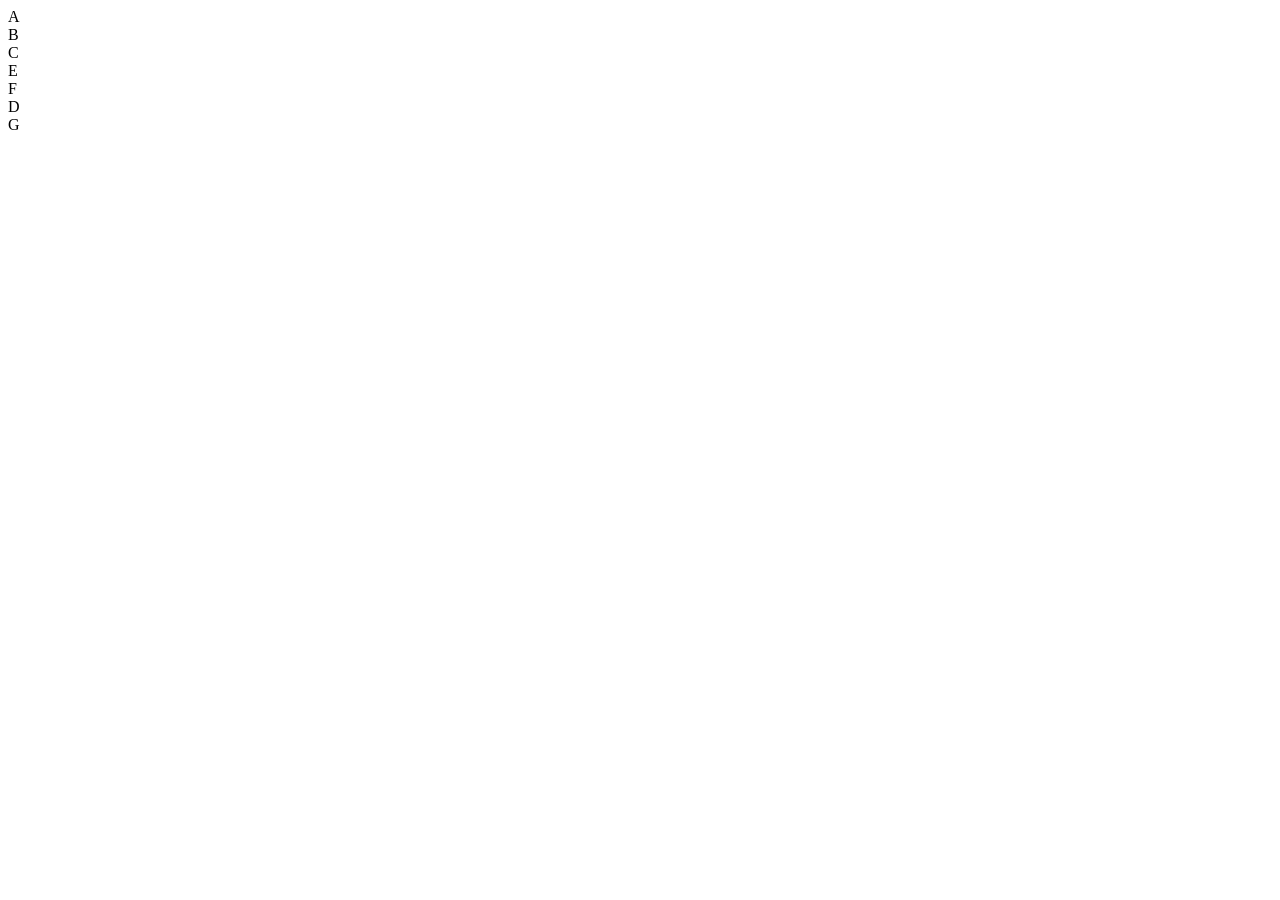
==== index.html @ 3d9821f3 "Version 1.0.0" ====
<!DOCTYPE html>
<html lang="uk">
<head>
    <meta charset="UTF-8">
    <link rel="stylesheet" href="style.css"> 
    <title>Адаптивний макет</title>
</head>
<body>
    <div class="wrapper">
        <div class="block" id="block-a">A</div>
        <div class="block" id="block-b">B</div>
        <div class="block" id="block-c">C</div>
        <div class="block" id="block-e">E</div>
        <div class="block" id="block-f">F</div>
        <div class="block" id="block-d">D</div>
        <div class="block" id="block-g">G</div>
    </div>
</body>
</html>
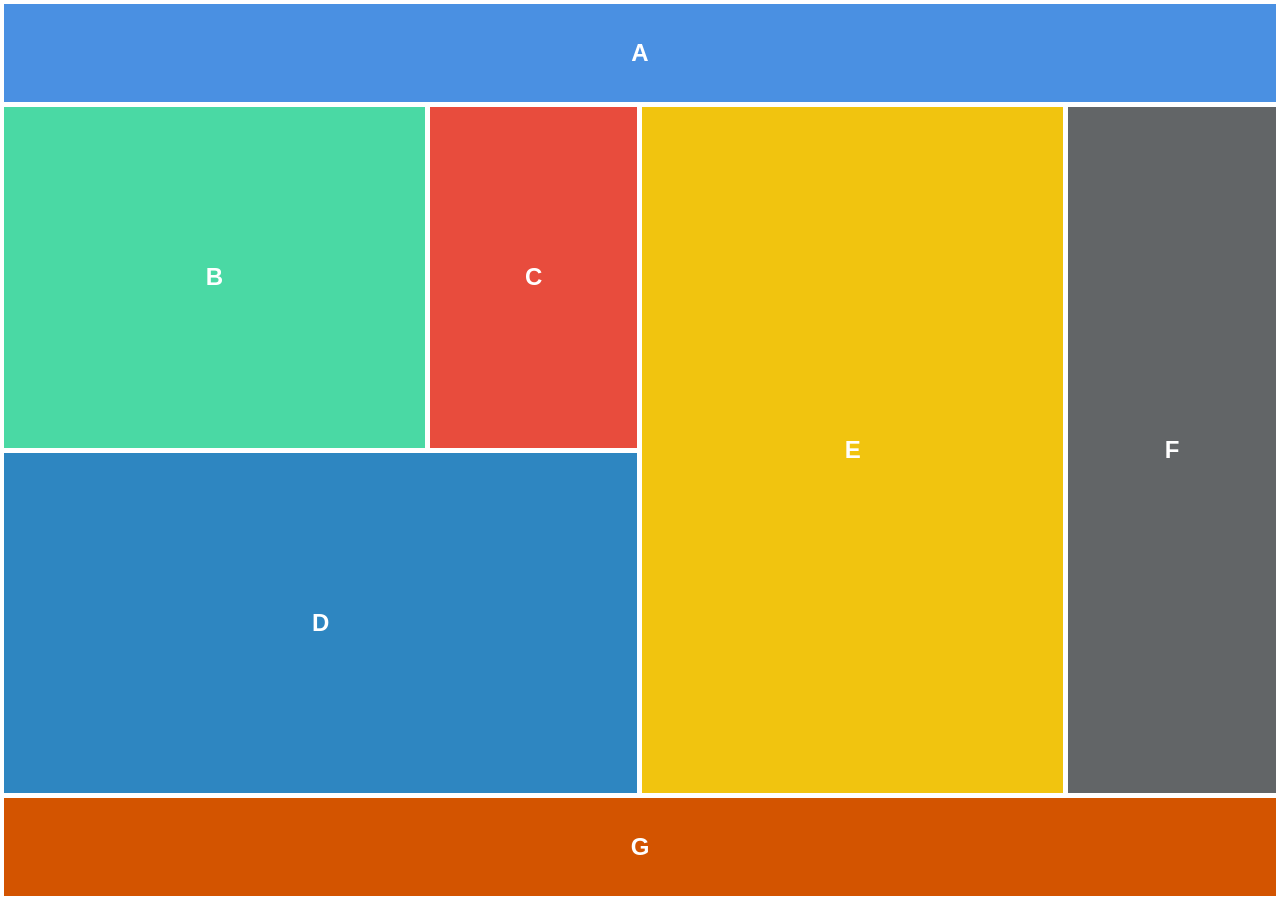
==== commit 91a53d4a: "lab12" ====
--- a/index.html
+++ b/index.html
@@ -1,19 +1,19 @@
-<!DOCTYPE html>
-<html lang="uk">
-<head>
-    <meta charset="UTF-8">
-    <link rel="stylesheet" href="style.css"> 
-    <title>Адаптивний макет</title>
-</head>
-<body>
-    <div class="wrapper">
-        <div class="block" id="block-a">A</div>
-        <div class="block" id="block-b">B</div>
-        <div class="block" id="block-c">C</div>
-        <div class="block" id="block-e">E</div>
-        <div class="block" id="block-f">F</div>
-        <div class="block" id="block-d">D</div>
-        <div class="block" id="block-g">G</div>
-    </div>
-</body>
+<!DOCTYPE html>
+<html lang="uk">
+<head>
+    <meta charset="UTF-8">
+    <link rel="stylesheet" href="styleindex.css"> 
+    <title>Адаптивний макет</title>
+</head>
+<body>
+    <div class="wrapper">
+        <div class="block" id="block-a">A</div>
+        <div class="block" id="block-b">B</div>
+        <div class="block" id="block-c">C</div>
+        <div class="block" id="block-e">E</div>
+        <div class="block" id="block-f">F</div>
+        <div class="block" id="block-d">D</div>
+        <div class="block" id="block-g">G</div>
+    </div>
+</body>
 </html>
--- a/styleindex.css
+++ b/styleindex.css
@@ -0,0 +1,124 @@
+:root {
+    --color-a: #4A90E2;  
+    --color-b: #4AD9A4;    
+    --color-c: #E84C3D;  
+    --color-d: #2E86C1;   
+    --color-e: #F1C40F;   
+    --color-f: #626567; 
+    --color-g: #D35400;   
+    
+    --gap-size: 3px;
+    --border-color: white; /* Змінено на білий (або світло-сірий #f0f0f0) */
+}
+
+* {
+    margin: 0;
+    padding: 0;
+    box-sizing: border-box; 
+}
+
+body {
+    min-height: 100vh; /* Гарантуємо, що body займає всю висоту */
+    font-family: 'Segoe UI', Tahoma, Geneva, Verdana, sans-serif;
+    /* ... */
+}
+
+.wrapper {
+    min-height: 100vh;
+    padding: var(--gap-size);
+    gap: var(--gap-size);
+    /* Базовий макет: один стовпець */
+    display: grid; 
+    grid-template-columns: 1fr;
+    grid-auto-rows: minmax(100px, auto); /* Або встановіть фіксовану висоту для маленьких екранів */
+}
+
+.block {
+    border: 1px solid var(--border-color);
+    color: white;
+    font-size: 1.5em;
+    font-weight: 600;
+    display: flex; 
+    justify-content: center;
+    align-items: center;
+    border-radius: 0; /* Видалено, щоб відповідати загальному стилю */
+    min-height: 100px; /* Мінімальна висота для мобільних пристроїв */
+    text-align: center;
+}
+
+/* Кольори */
+#block-a { background-color: var(--color-a); } 
+#block-b { background-color: var(--color-b); } 
+#block-c { background-color: var(--color-c); } 
+#block-e { background-color: var(--color-e); } 
+#block-f { background-color: var(--color-f); } 
+#block-d { background-color: var(--color-d); } 
+#block-g { background-color: var(--color-g); } 
+
+
+/* --- Media Queries --- */
+/* Малюнок для <500px - всі блоки 100% (базовий `wrapper` вже це робить) */
+@media (min-width: 500px) {
+    /* Невеликий екран, наприклад, 2 колонки */
+    .wrapper {
+        grid-template-columns: repeat(2, 1fr);
+        grid-auto-rows: minmax(150px, auto);
+    }
+    #block-a { grid-column: 1 / 3; } /* 100% */
+    #block-g { grid-column: 1 / 3; } /* 100% */
+    #block-b, #block-c, #block-e, #block-f, #block-d { grid-column: span 1; } /* 50% */
+}
+
+@media (min-width: 750px) {
+    /* Розмір екрану, де вже можна реалізувати складний макет (поділ на 4 колонки) */
+    .wrapper {
+        grid-template-columns: repeat(4, 1fr);
+        /* Висота рядків: A - auto; B/C/E - 1fr; D/F - 1fr; G - auto. */
+        grid-template-rows: auto 1fr 1fr auto; 
+    }
+
+    /* Блок A - 100% */
+    #block-a { grid-area: 1 / 1 / 2 / 5; }
+
+    /* Другий ряд: B (1/4) + C (1/4) + E (2/4) */
+    #block-b { grid-area: 2 / 1 / 3 / 2; }
+    #block-c { grid-area: 2 / 2 / 3 / 3; }
+    #block-e { grid-area: 2 / 3 / 3 / 5; }
+
+    /* Третій ряд: D (2/4) + F (2/4) */
+    /* У вашому коді блоки D і F були переплутані з E і F. Виправляємо порядок у Grid: */
+    /* D - зелений, F - сірий */
+    #block-d { grid-area: 3 / 1 / 4 / 3; } /* Змінено порядок D і F відповідно до макету */
+    #block-f { grid-area: 3 / 3 / 4 / 5; }
+    
+    /* Блок G - 100% */
+    #block-g { grid-area: 4 / 1 / 5 / 5; }
+}
+
+@media (min-width: 950px) {
+    /* Залишаємо макет 750px (4 колонки) без змін, оскільки він вже відповідає макету */
+    /* Якщо потрібно змінити пропорції, це можна зробити тут. */
+}
+
+@media (min-width: 1200px) {
+    /* Масштабування до 6 колонок (для кращого розподілу) */
+    .wrapper {
+        grid-template-columns: repeat(6, 1fr);
+        grid-template-rows: auto 1fr 1fr auto; 
+    }
+
+    /* Блок A - 100% */
+    #block-a { grid-area: 1 / 1 / 2 / 7; }
+
+    /* Другий ряд: B (2/6) + C (1/6) + E (3/6) */
+    #block-b { grid-area: 2 / 1 / 3 / 3; } /* 2/6 */
+    #block-c { grid-area: 2 / 3 / 3 / 4; } /* 1/6 */
+    #block-e { grid-area: 2 / 4 / 4 / 6; } /* E тепер займає 2 рядки */
+    #block-f { grid-area: 2 / 6 / 4 / 7; } /* F тепер займає 2 рядки */
+
+    /* Третій ряд: D (3/6) */
+    #block-d { grid-area: 3 / 1 / 4 / 4; } /* D займає 3/6 */
+
+    /* Блок G - 100% */
+    #block-g { grid-area: 4 / 1 / 5 / 7; } 
+}
